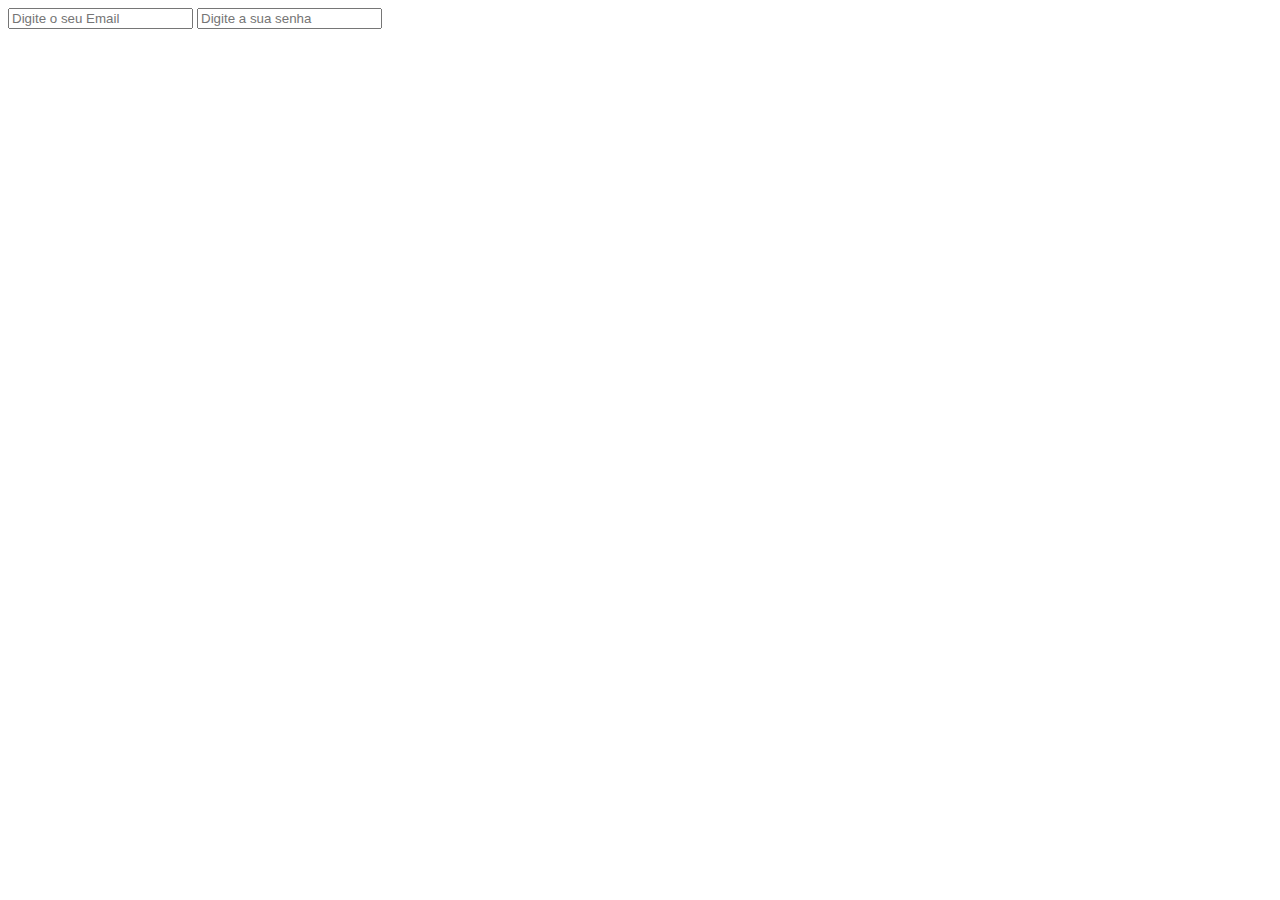
==== login.html @ 32358d48 "Update header" ====
<!DOCTYPE html>
<html lang="pt-br">
<head>
    <meta charset="UTF-8">
    <meta http-equiv="X-UA-Compatible" content="IE=edge">
    <meta name="viewport" content="width=device-width, initial-scale=1.0">
    <title>Loja Online</title>
</head>
<body>
    <div>
        <input type="email" placeholder="Digite o seu Email">
        
        <input type="password" placeholder="Digite a sua senha">
    </div>
</body>
</html>
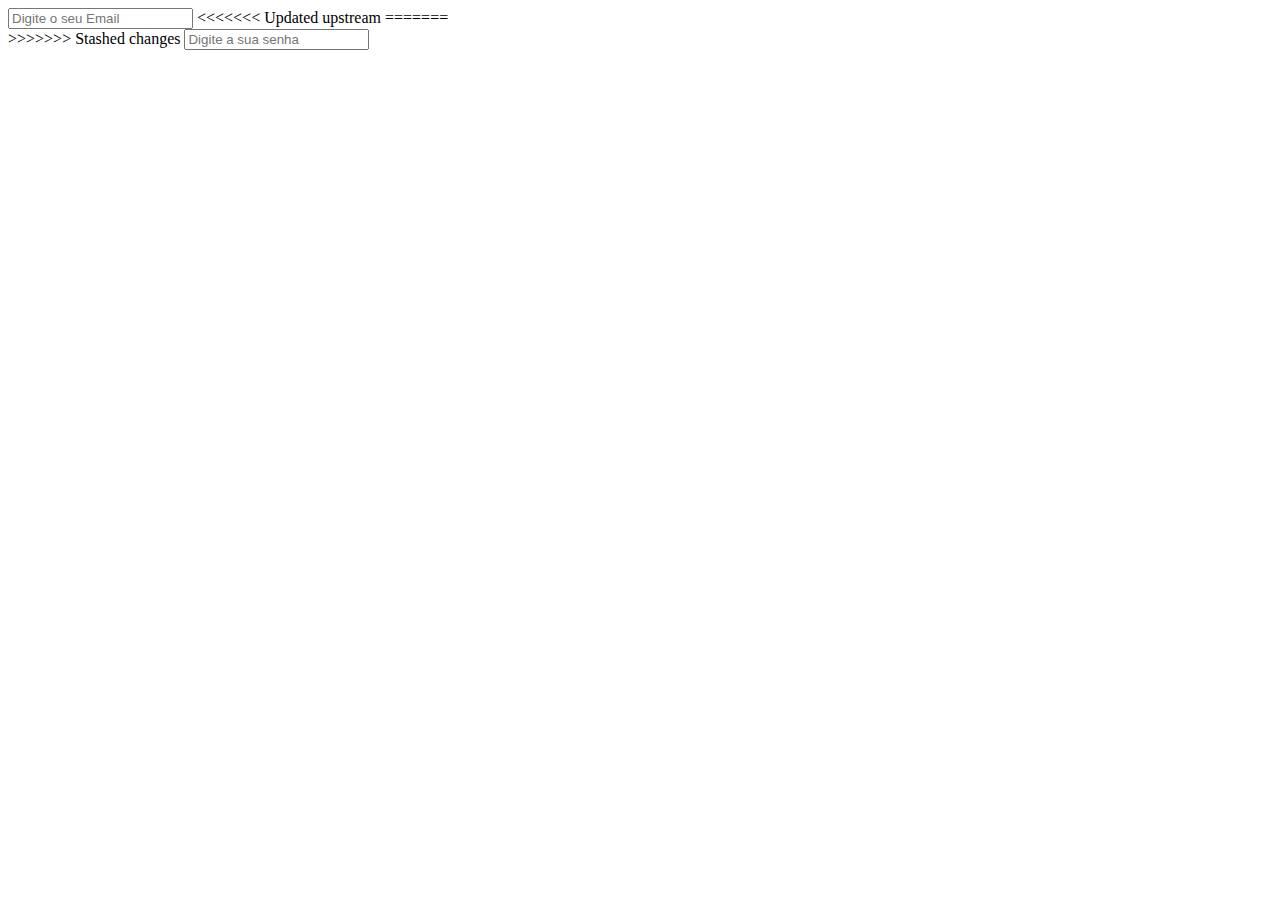
==== commit cf0cbd53: "pequenas correções" ====
--- a/login.html
+++ b/login.html
@@ -9,7 +9,10 @@
 <body>
     <div>
         <input type="email" placeholder="Digite o seu Email">
-        
+<<<<<<< Updated upstream
+=======
+        <br>
+>>>>>>> Stashed changes
         <input type="password" placeholder="Digite a sua senha">
     </div>
 </body>
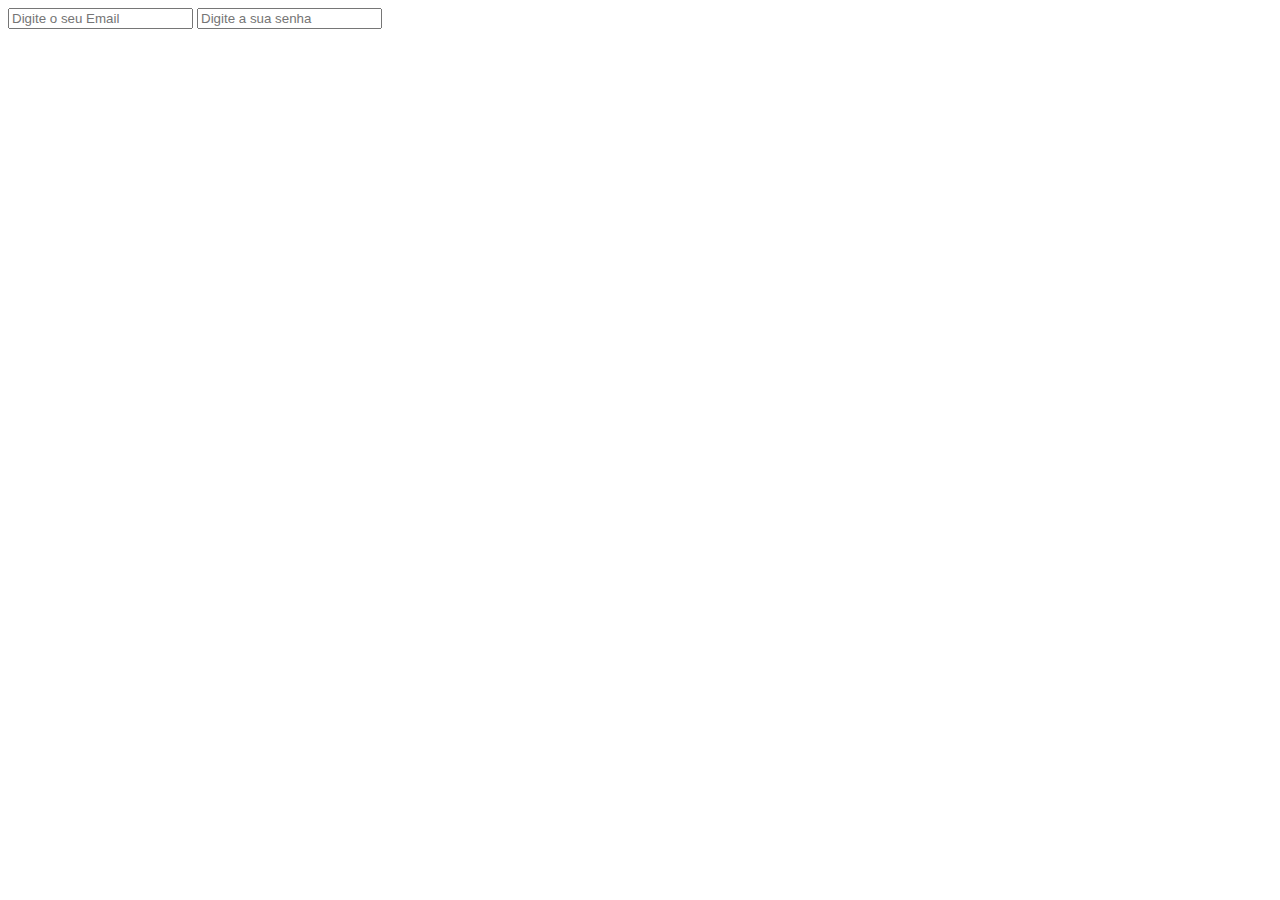
==== commit 8d45f6a5: "Merge branch 'Loja-online-v0.1'" ====
--- a/login.html
+++ b/login.html
@@ -9,10 +9,7 @@
 <body>
     <div>
         <input type="email" placeholder="Digite o seu Email">
-<<<<<<< Updated upstream
-=======
-        <br>
->>>>>>> Stashed changes
+        
         <input type="password" placeholder="Digite a sua senha">
     </div>
 </body>
